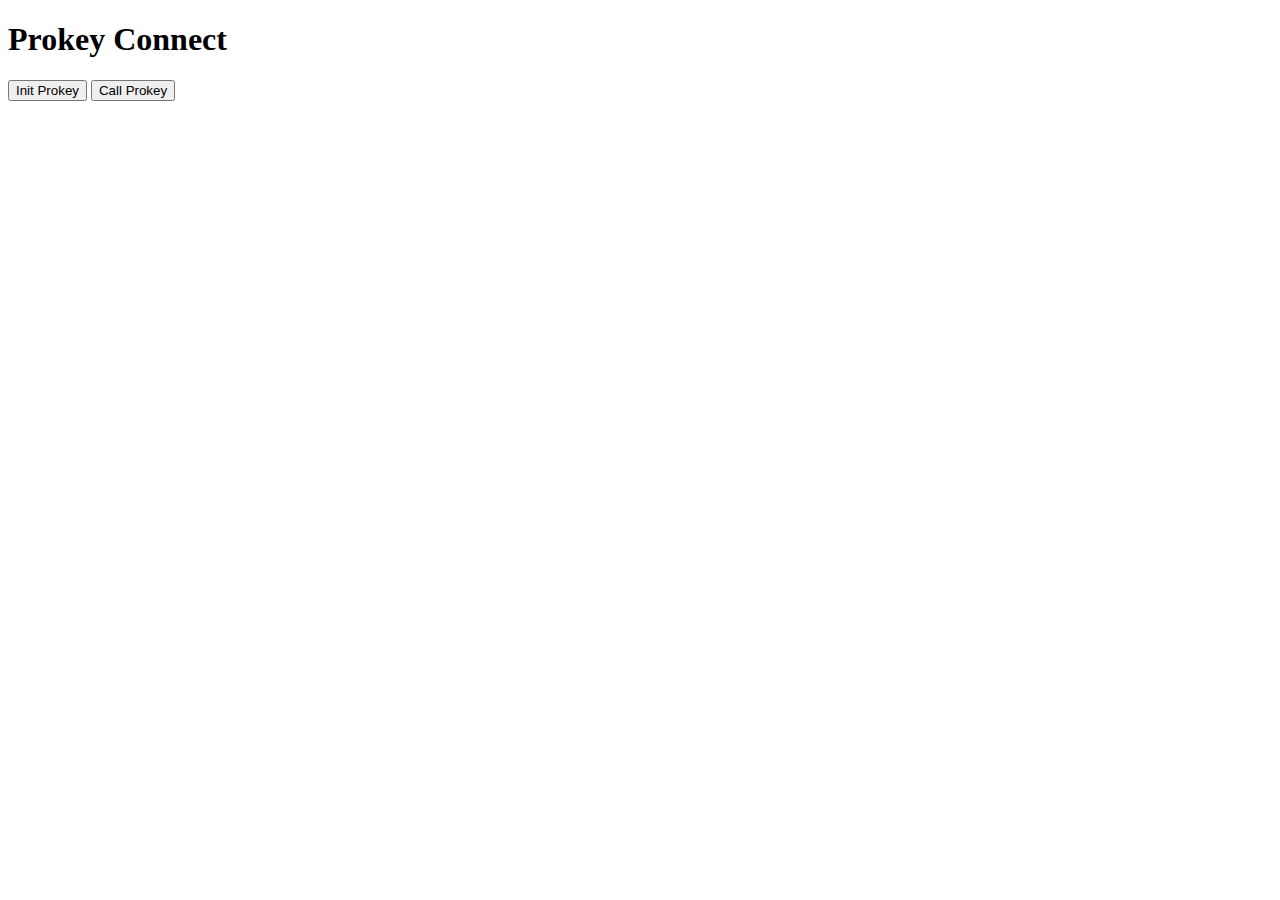
==== index.html @ 649f1a2b "first commit of use prokey connect." ====
<!DOCTYPE html>
<html lang="en">

<head>
    <meta charset="UTF-8" />
    <meta http-equiv="X-UA-Compatible" content="IE=Edge" />
    <meta name="viewport" content="width=device-width,initial-scale=1" />
    <title>TrezorConnect | Trezor</title>
    <meta name="description" content="" />
    <meta name="keywords" content="" />
    <meta name="author" content="Trezor info@trezor.io" />
    <meta name="robots" content="index, follow" />
    <meta name="title" content="Trezor Connect" />
    <script type="text/javascript" src="./js/trezor-connect.63a01bc7a7ca2e156d70.js"></script>
    <script type="text/javascript">
        var TrezorConnect = window.TrezorConnect;
        console.log('init my test use');

        async function init() {
            try {
                await TrezorConnect.initProkey({
                    configSrc: './data/config.json',
                    debug: true,
                    origin: 'localhost',
                    priority: 0,
                    trustedHost: true,
                    connectSrc: '',
                    iframeSrc: 'iframe.html',
                    popup: false,
                    popupSrc: 'popup.html',
                    webusbSrc: 'webusb.html',
                    transportReconnect: false,
                    webusb: false,
                    pendingTransportEvent: true,
                    supportedBrowser: true,
                    extension: null,
                });
                console.log('prokey init done.');
            } catch (error) {
                console.log('error darim : ', error);
            }
        }

        async function call() {
            try {
                await TrezorConnect.callProkey({ method: 'getPublicKey', coin: 'btc', path: "m/49'/0'/0'/0/0" }).then
                    (result => {
                        console.log('call use result : ', result);
                    });
                console.log('prokey call finished.');
            } catch (error) {
                console.log('error in use prokey call : ', error);
            }
        }
    </script>
</head>

<body>
    <h1>Prokey Connect</h1>
    <button type="button" onclick="init();">Init Prokey</button>
    <button type="button" onclick="call();">Call Prokey</button>
</body>

</html>
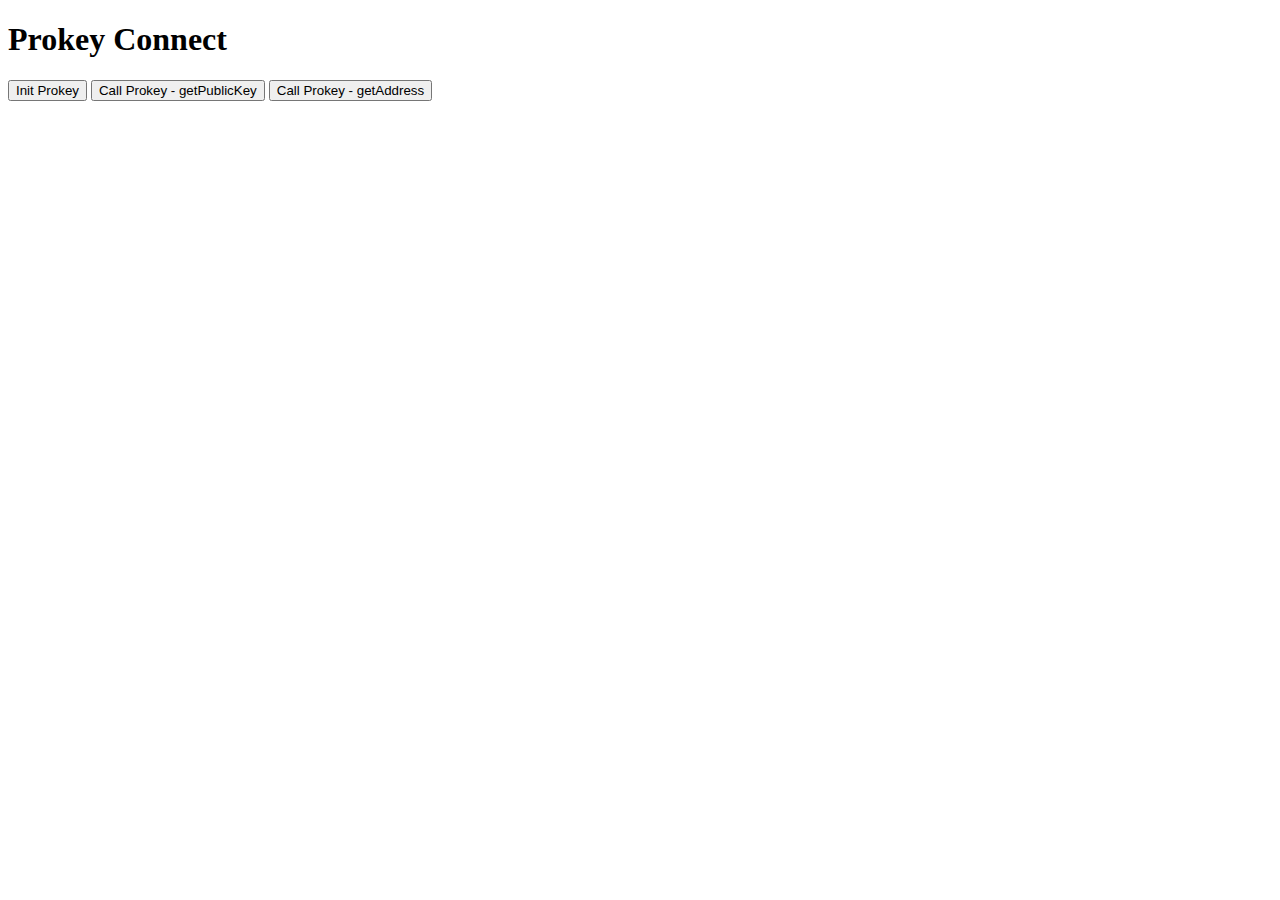
==== commit 36c5c89e: "use get address." ====
--- a/index.html
+++ b/index.html
@@ -5,22 +5,32 @@
     <meta charset="UTF-8" />
     <meta http-equiv="X-UA-Compatible" content="IE=Edge" />
     <meta name="viewport" content="width=device-width,initial-scale=1" />
-    <title>TrezorConnect | Trezor</title>
+    <title>ProkeyConnect | Prokey</title>
     <meta name="description" content="" />
     <meta name="keywords" content="" />
-    <meta name="author" content="Trezor info@trezor.io" />
+    <meta name="author" content="Prokey info@prokey.io" />
     <meta name="robots" content="index, follow" />
-    <meta name="title" content="Trezor Connect" />
+    <meta name="title" content="Prokey Connect" />
     <script type="text/javascript" src="./js/trezor-connect.63a01bc7a7ca2e156d70.js"></script>
     <script type="text/javascript">
         var TrezorConnect = window.TrezorConnect;
         console.log('init my test use');
 
+        TrezorConnect.on('DEVICE_EVENT', (event) => {
+            if (event.type === 'device-connect') {
+                console.log('Prokey Connected Event');
+            } else if (event.type === 'device-disconnect') {
+                console.log('Prokey Disconnected Event');
+            } else if (event.type == 'device-changed') {
+                console.log('Prokey Device Change Event');
+            }
+        });
+
         async function init() {
             try {
                 await TrezorConnect.initProkey({
                     configSrc: './data/config.json',
-                    debug: true,
+                    debug: false,
                     origin: 'localhost',
                     priority: 0,
                     trustedHost: true,
@@ -41,7 +51,7 @@
             }
         }
 
-        async function call() {
+        async function getPublicKey() {
             try {
                 await TrezorConnect.callProkey({ method: 'getPublicKey', coin: 'btc', path: "m/49'/0'/0'/0/0" }).then
                     (result => {
@@ -52,13 +62,28 @@
                 console.log('error in use prokey call : ', error);
             }
         }
+
+        async function getAddress() {
+            try {
+                await TrezorConnect.callProkey({ method: 'getAddress', coin: 'btc', path: "m/49'/0'/0'/0/0" }).then(result => {
+                    console.log('get Address result : ', result);
+                });
+            } catch (error) {
+                console.log('error in use prokey get address : ', error);
+            }
+        }
     </script>
 </head>
 
 <body>
     <h1>Prokey Connect</h1>
+    <div class="device-status"></div>
+    <div class="label"></div>
     <button type="button" onclick="init();">Init Prokey</button>
-    <button type="button" onclick="call();">Call Prokey</button>
+    <button type="button" onclick="getPublicKey();">Call Prokey - getPublicKey</button>
+    <button type="button" onclick="getAddress();">Call Prokey - getAddress</button>
+    <div class="public-key"></div>
+    <div class="address"></div>
 </body>
 
 </html>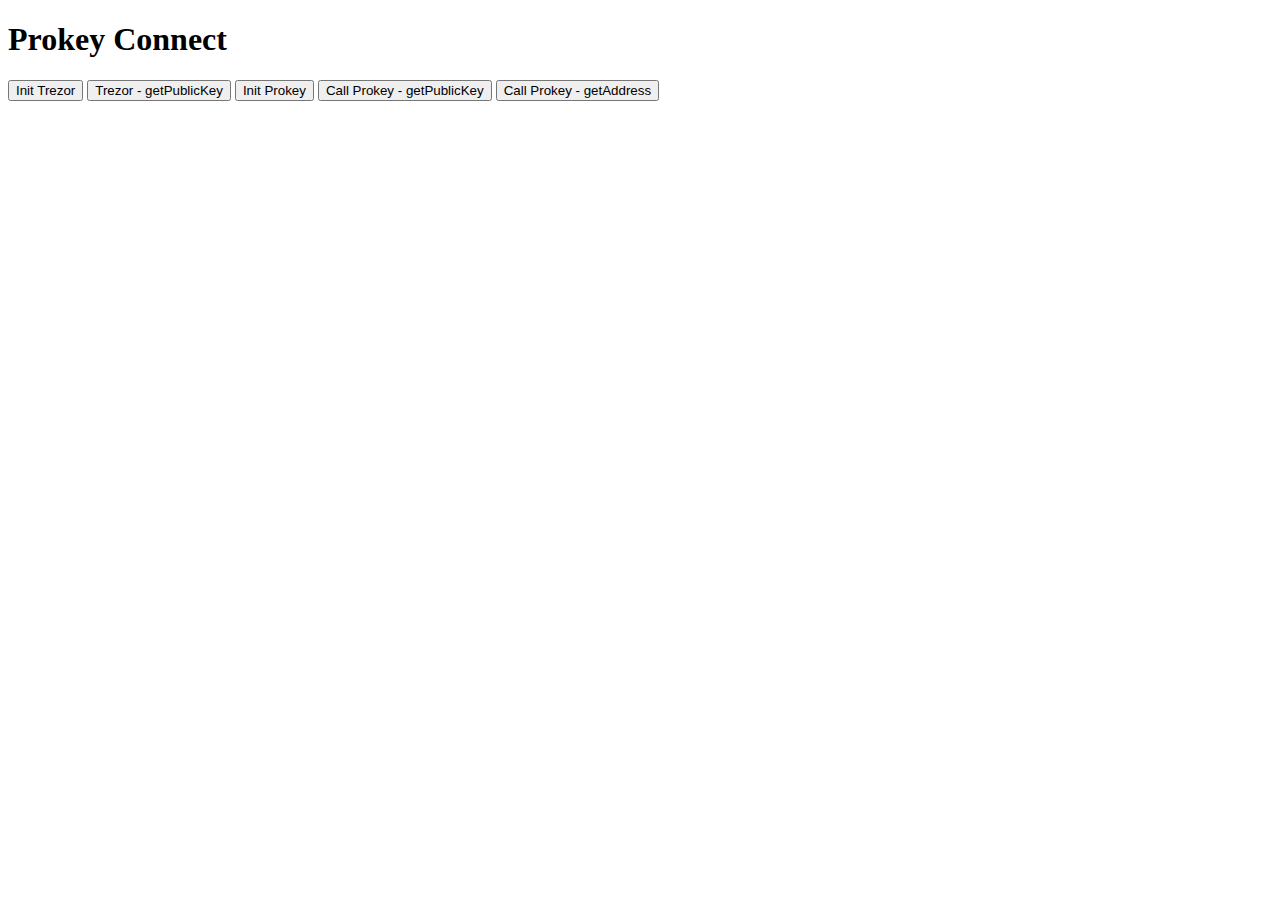
==== commit a1b50a56: "use trezor init and call mehod without any popup and trezor.io" ====
--- a/index.html
+++ b/index.html
@@ -18,13 +18,46 @@
 
         TrezorConnect.on('DEVICE_EVENT', (event) => {
             if (event.type === 'device-connect') {
-                console.log('Prokey Connected Event');
+                console.log('Prokey Connected Event : ', event);
             } else if (event.type === 'device-disconnect') {
-                console.log('Prokey Disconnected Event');
+                console.log('Prokey Disconnected Event : ', event);
             } else if (event.type == 'device-changed') {
-                console.log('Prokey Device Change Event');
+                console.log('Prokey Device Change Event : ', event);
             }
         });
+
+        async function trezor_init() {
+            try {
+                await TrezorConnect.init({
+                    configSrc: './data/config.json',
+                    debug: false,
+                    origin: 'localhost',
+                    priority: 0,
+                    trustedHost: true,
+                    connectSrc: '',
+                    iframeSrc: 'iframe.html',
+                    popup: false,
+                    popupSrc: 'popup.html',
+                    webusbSrc: 'webusb.html',
+                    transportReconnect: false,
+                    webusb: false,
+                    pendingTransportEvent: true,
+                    supportedBrowser: true,
+                    extension: null,
+                });
+                console.log('trezor init done.');
+            } catch (error) {
+                console.log('error darim : ', error);
+            }
+        }
+
+        async function trezor_getPublicKey() {
+            TrezorConnect.getPublicKey({ coin: 'btn', path: "m/49'/0'/0'/0/0" }).then(
+                result => {
+                    console.log('Trezor result (pk) : ', result);
+                }
+            );
+        }
 
         async function init() {
             try {
@@ -79,6 +112,8 @@
     <h1>Prokey Connect</h1>
     <div class="device-status"></div>
     <div class="label"></div>
+    <button type="button" onclick="trezor_init();">Init Trezor</button>
+    <button type="button" onclick="trezor_getPublicKey();">Trezor - getPublicKey</button>
     <button type="button" onclick="init();">Init Prokey</button>
     <button type="button" onclick="getPublicKey();">Call Prokey - getPublicKey</button>
     <button type="button" onclick="getAddress();">Call Prokey - getAddress</button>
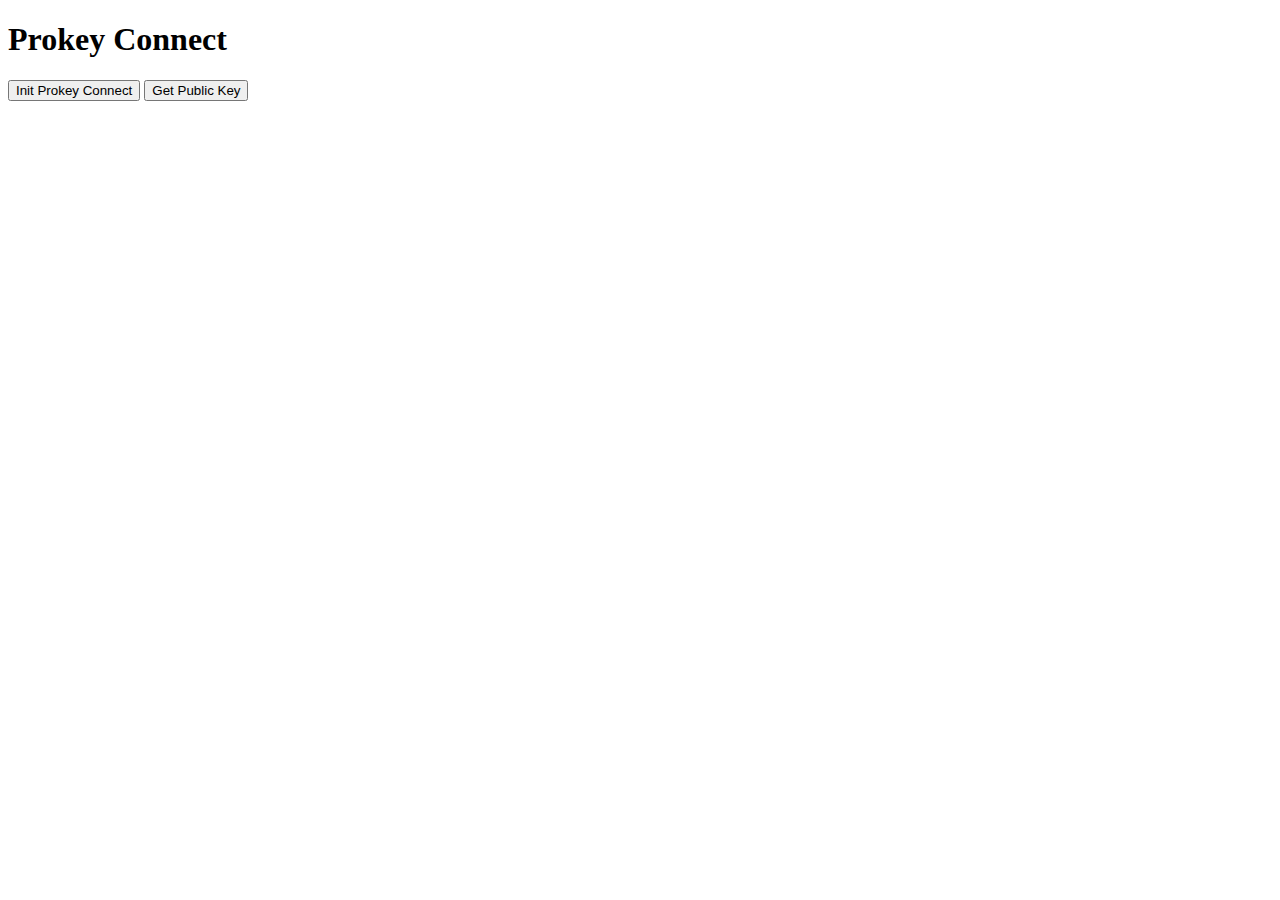
==== commit 43475307: "first commit on prokey-connect build" ====
--- a/index.html
+++ b/index.html
@@ -11,24 +11,33 @@
     <meta name="author" content="Prokey info@prokey.io" />
     <meta name="robots" content="index, follow" />
     <meta name="title" content="Prokey Connect" />
-    <script type="text/javascript" src="./js/trezor-connect.63a01bc7a7ca2e156d70.js"></script>
-    <script type="text/javascript">
-        var TrezorConnect = window.TrezorConnect;
+    <script type="text/javascript" src="./js/prokey-connect.66734e78c0796bc3ef9b.js"></script>
+    <!-- <script type="text/javascript">
+        var ProkeyConnect = window.ProkeyConnect;
         console.log('init my test use');
 
-        TrezorConnect.on('DEVICE_EVENT', (event) => {
-            if (event.type === 'device-connect') {
-                console.log('Prokey Connected Event : ', event);
-            } else if (event.type === 'device-disconnect') {
-                console.log('Prokey Disconnected Event : ', event);
-            } else if (event.type == 'device-changed') {
-                console.log('Prokey Device Change Event : ', event);
-            }
+        ProkeyConnect.on('DEVICE_EVENT', (event) => {
+            console.log('my device event is : ', event);
+            // if (event.type === 'device-connect') {
+            //     console.log('Prokey Connected Event : ', event);
+            // } else if (event.type === 'device-disconnect') {
+            //     console.log('Prokey Disconnected Event : ', event);
+            // } else if (event.type == 'device-changed') {
+            //     console.log('Prokey Device Change Event : ', event);
+            // }
         });
 
-        async function trezor_init() {
+        ProkeyConnect.on('UI_EVENT', (event) => {
+            console.log('my ui event is : ', event);
+        });
+
+            ProkeyConnect.on('TRANSPORT_EVENT', (event) => {
+            console.log('my transport event is : ', event);
+        });
+
+        async function prokey_init() {
             try {
-                await TrezorConnect.init({
+                await ProkeyConnect.init({
                     configSrc: './data/config.json',
                     debug: false,
                     origin: 'localhost',
@@ -45,80 +54,26 @@
                     supportedBrowser: true,
                     extension: null,
                 });
-                console.log('trezor init done.');
+                console.log('prokey conect init done.');
             } catch (error) {
                 console.log('error darim : ', error);
             }
         }
 
-        async function trezor_getPublicKey() {
-            TrezorConnect.getPublicKey({ coin: 'btn', path: "m/49'/0'/0'/0/0" }).then(
+        async function prokey_getPublicKey() {
+            ProkeyConnect.getPublicKey({ coin: 'btn', path: "m/49'/0'/0'/0/0" }).then(
                 result => {
-                    console.log('Trezor result (pk) : ', result);
+                    console.log('Prokey result (pk) : ', result);
                 }
             );
         }
-
-        async function init() {
-            try {
-                await TrezorConnect.initProkey({
-                    configSrc: './data/config.json',
-                    debug: false,
-                    origin: 'localhost',
-                    priority: 0,
-                    trustedHost: true,
-                    connectSrc: '',
-                    iframeSrc: 'iframe.html',
-                    popup: false,
-                    popupSrc: 'popup.html',
-                    webusbSrc: 'webusb.html',
-                    transportReconnect: false,
-                    webusb: false,
-                    pendingTransportEvent: true,
-                    supportedBrowser: true,
-                    extension: null,
-                });
-                console.log('prokey init done.');
-            } catch (error) {
-                console.log('error darim : ', error);
-            }
-        }
-
-        async function getPublicKey() {
-            try {
-                await TrezorConnect.callProkey({ method: 'getPublicKey', coin: 'btc', path: "m/49'/0'/0'/0/0" }).then
-                    (result => {
-                        console.log('call use result : ', result);
-                    });
-                console.log('prokey call finished.');
-            } catch (error) {
-                console.log('error in use prokey call : ', error);
-            }
-        }
-
-        async function getAddress() {
-            try {
-                await TrezorConnect.callProkey({ method: 'getAddress', coin: 'btc', path: "m/49'/0'/0'/0/0" }).then(result => {
-                    console.log('get Address result : ', result);
-                });
-            } catch (error) {
-                console.log('error in use prokey get address : ', error);
-            }
-        }
-    </script>
+    </script> -->
 </head>
 
 <body>
     <h1>Prokey Connect</h1>
-    <div class="device-status"></div>
-    <div class="label"></div>
-    <button type="button" onclick="trezor_init();">Init Trezor</button>
-    <button type="button" onclick="trezor_getPublicKey();">Trezor - getPublicKey</button>
-    <button type="button" onclick="init();">Init Prokey</button>
-    <button type="button" onclick="getPublicKey();">Call Prokey - getPublicKey</button>
-    <button type="button" onclick="getAddress();">Call Prokey - getAddress</button>
-    <div class="public-key"></div>
-    <div class="address"></div>
+    <button type="button" onclick="prokey_init();">Init Prokey Connect</button>
+    <button type="button" onclick="prokey_getPublicKey();">Get Public Key</button>
 </body>
 
 </html>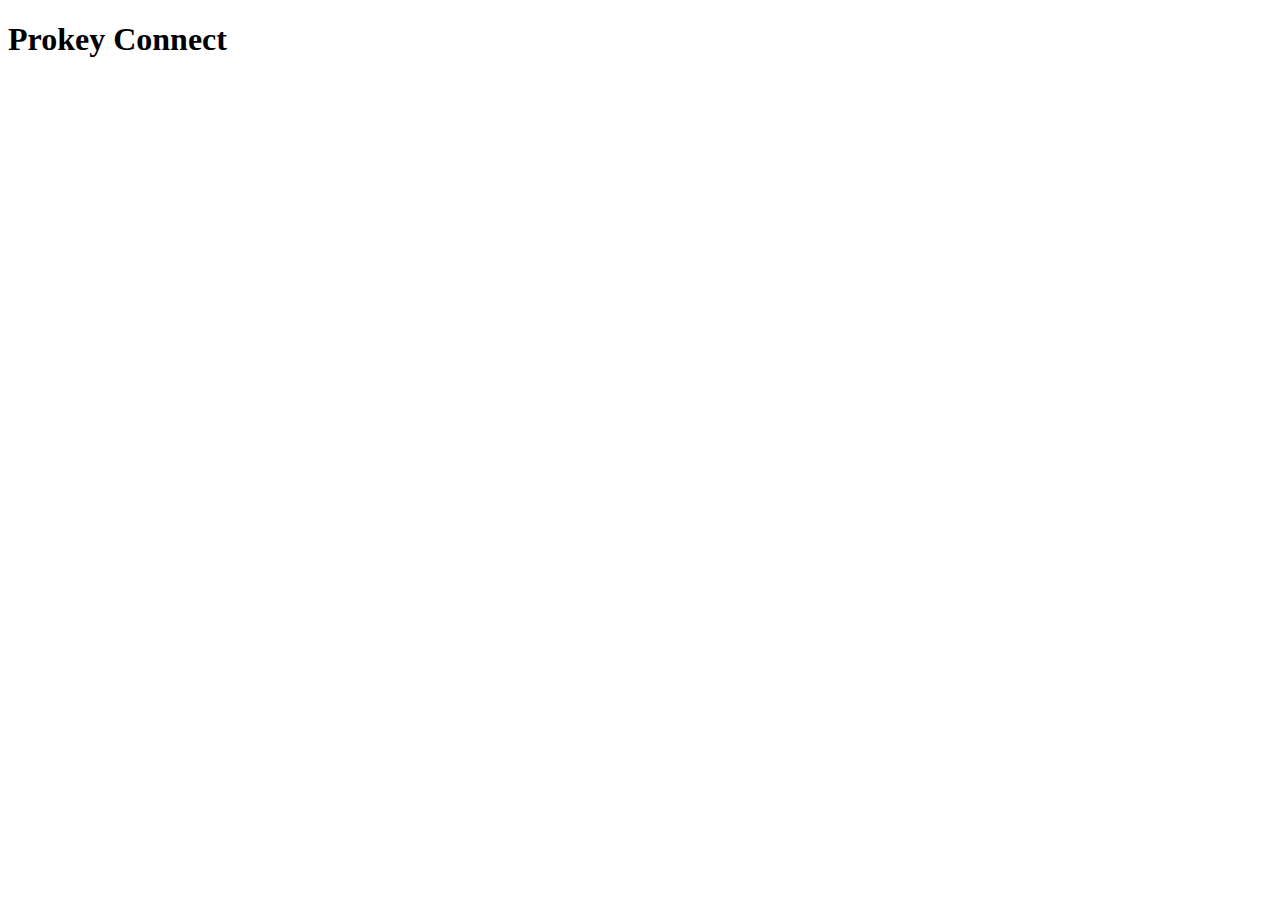
==== commit 1c3b9298: "update readme file and comment unnecessary element in index.html" ====
--- a/index.html
+++ b/index.html
@@ -72,8 +72,8 @@
 
 <body>
     <h1>Prokey Connect</h1>
-    <button type="button" onclick="prokey_init();">Init Prokey Connect</button>
-    <button type="button" onclick="prokey_getPublicKey();">Get Public Key</button>
+    <!-- <button type="button" onclick="prokey_init();">Init Prokey Connect</button>
+    <button type="button" onclick="prokey_getPublicKey();">Get Public Key</button> -->
 </body>
 
 </html>